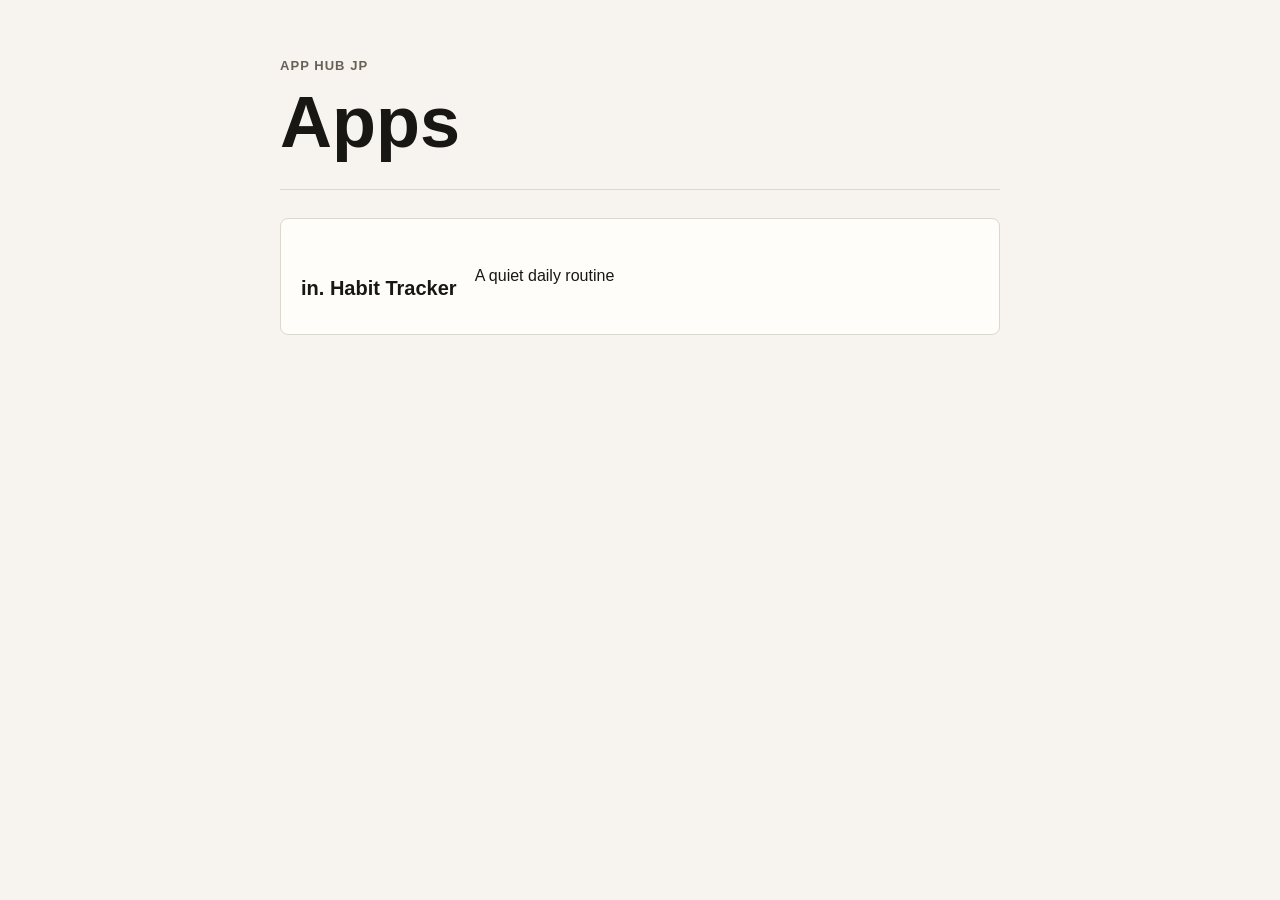
==== index.html @ ba96e358 "Update apps page branding" ====
<!doctype html>
<html lang="en">
<head>
  <meta charset="utf-8">
  <meta name="viewport" content="width=device-width, initial-scale=1">
  <title>Apps</title>
  <link rel="stylesheet" href="/styles.css">
</head>
<body>
  <main class="page apps-page">
    <section class="hero">
      <p class="eyebrow">App Hub JP</p>
      <h1>Apps</h1>
    </section>

    <section class="app-list" aria-label="Apps">
      <article class="app-link">
        <h2>in. Habit Tracker</h2>
        <p>A quiet daily routine</p>
      </article>
    </section>
  </main>
</body>
</html>
---- styles.css ----
:root {
  color-scheme: light dark;
  --bg: #f7f4ef;
  --text: #181714;
  --muted: #676056;
  --line: #ded7cc;
  --surface: #fffdfa;
  --accent: #2f6958;
}

@media (prefers-color-scheme: dark) {
  :root {
    --bg: #151413;
    --text: #f3eee7;
    --muted: #b7aea2;
    --line: #39342d;
    --surface: #1e1c19;
    --accent: #8cc7b4;
  }
}

* {
  box-sizing: border-box;
}

body {
  margin: 0;
  background: var(--bg);
  color: var(--text);
  font-family: -apple-system, BlinkMacSystemFont, "Segoe UI", sans-serif;
  line-height: 1.55;
}

a {
  color: var(--accent);
  text-decoration-thickness: 1px;
  text-underline-offset: 0.18em;
}

a:hover {
  text-decoration-thickness: 2px;
}

.page {
  width: min(720px, calc(100% - 40px));
  margin: 0 auto;
  padding: 56px 0 72px;
}

.breadcrumb {
  display: flex;
  gap: 8px;
  margin-bottom: 40px;
  color: var(--muted);
  font-size: 14px;
}

.hero {
  padding-bottom: 32px;
  border-bottom: 1px solid var(--line);
}

.eyebrow {
  margin: 0 0 12px;
  color: var(--muted);
  font-size: 13px;
  font-weight: 700;
  letter-spacing: 0.08em;
  text-transform: uppercase;
}

h1 {
  margin: 0;
  font-size: clamp(42px, 9vw, 72px);
  line-height: 0.95;
  letter-spacing: 0;
}

h2 {
  margin: 36px 0 12px;
  font-size: 20px;
  letter-spacing: 0;
}

.lead {
  max-width: 560px;
  margin: 20px 0 0;
  color: var(--muted);
  font-size: 19px;
}

.content {
  padding-top: 16px;
  font-size: 16px;
  line-height: 1.65;
}

.content ul {
  margin: 16px 0 24px;
  padding-left: 22px;
}

.content li + li {
  margin-top: 8px;
}

.content hr {
  margin: 48px 0 16px;
  border: 0;
  border-top: 1px solid var(--line);
}

.policy-hero {
  padding-bottom: 24px;
}

.policy-hero h1 {
  font-size: 36px;
  line-height: 1;
}

.policy-hero .eyebrow {
  text-transform: none;
}

.language-label {
  margin: 0 0 16px;
  color: var(--muted);
  font-size: 13px;
  font-weight: 700;
  letter-spacing: 0.08em;
  text-transform: uppercase;
}

.section-start {
  margin-bottom: 32px;
}

.policy-subtitle {
  margin: 0 0 16px;
}

.app-list {
  padding-top: 28px;
}

.app-link {
  display: flex;
  align-items: center;
  gap: 18px;
  min-height: 80px;
  padding: 18px 20px;
  border: 1px solid var(--line);
  border-radius: 8px;
  background: var(--surface);
  color: var(--text);
  text-decoration: none;
}

.app-link span:first-of-type {
  flex: 1;
}

.app-icon,
.hero-icon {
  display: block;
  width: 56px;
  height: 56px;
  border-radius: 14px;
}

.hero-icon {
  margin-bottom: 24px;
}

.app-link strong,
.app-link small {
  display: block;
}

.app-link strong {
  font-size: 22px;
}

.app-link small,
.updated {
  color: var(--muted);
}

.updated {
  margin: 32px 0 0;
  font-size: 14px;
}

.updated + hr {
  margin-top: 32px;
}
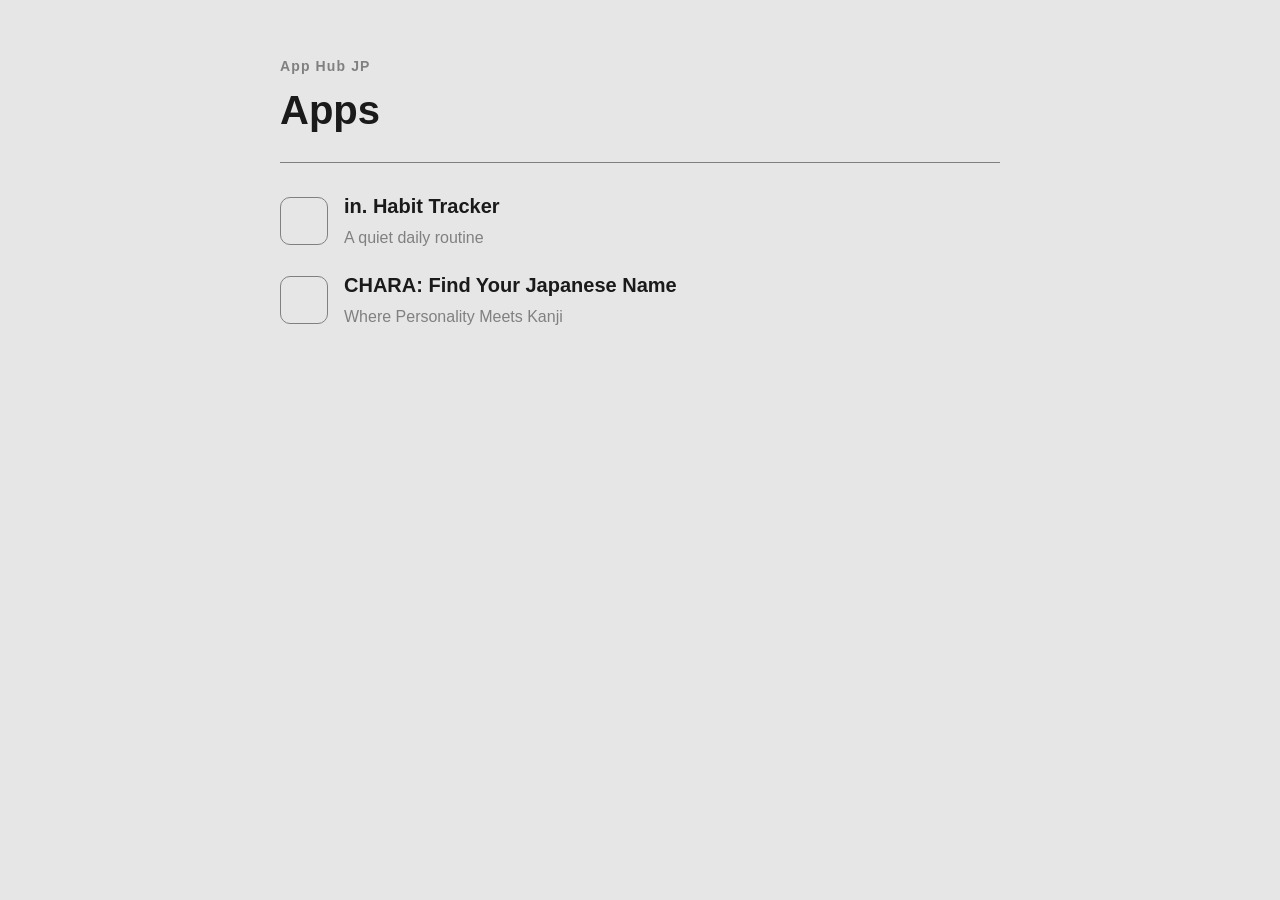
==== commit 70117456: "Align CHARA title and subtitle" ====
--- a/index.html
+++ b/index.html
@@ -1,4 +1,4 @@
-<!doctype html>
+<!DOCTYPE html>
 <html lang="en">
 <head>
   <meta charset="utf-8">
@@ -14,10 +14,21 @@
     </section>
 
     <section class="app-list" aria-label="Apps">
-      <article class="app-link">
-        <h2>in. Habit Tracker</h2>
-        <p>A quiet daily routine</p>
-      </article>
+      <a class="app-item" href="/in/help/">
+        <span class="generic-app-icon" aria-hidden="true"></span>
+        <div>
+          <h2>in. Habit Tracker</h2>
+          <p>A quiet daily routine</p>
+        </div>
+      </a>
+
+      <a class="app-item" href="/chara/help/">
+        <span class="generic-app-icon" aria-hidden="true"></span>
+        <div>
+          <h2>CHARA: Find Your Japanese Name</h2>
+          <p>Where Personality Meets Kanji</p>
+        </div>
+      </a>
     </section>
   </main>
 </body>
--- a/styles.css
+++ b/styles.css
@@ -1,21 +1,16 @@
 :root {
   color-scheme: light dark;
-  --bg: #f7f4ef;
-  --text: #181714;
-  --muted: #676056;
-  --line: #ded7cc;
-  --surface: #fffdfa;
-  --accent: #2f6958;
+  --bg: #e6e6e6;
+  --text: #1a1a1a;
+  --muted: #808080;
+  --link: #0000ee;
 }
 
 @media (prefers-color-scheme: dark) {
   :root {
-    --bg: #151413;
-    --text: #f3eee7;
-    --muted: #b7aea2;
-    --line: #39342d;
-    --surface: #1e1c19;
-    --accent: #8cc7b4;
+    --bg: #1a1a1a;
+    --text: #e6e6e6;
+    --link: #8080f7;
   }
 }
 
@@ -32,7 +27,7 @@
 }
 
 a {
-  color: var(--accent);
+  color: var(--link);
   text-decoration-thickness: 1px;
   text-underline-offset: 0.18em;
 }
@@ -57,7 +52,7 @@
 
 .hero {
   padding-bottom: 32px;
-  border-bottom: 1px solid var(--line);
+  border-bottom: 1px solid var(--muted);
 }
 
 .eyebrow {
@@ -77,8 +72,15 @@
 }
 
 h2 {
-  margin: 36px 0 12px;
+  margin: 32px 0 16px;
   font-size: 20px;
+  letter-spacing: 0;
+}
+
+h3 {
+  margin: 24px 0 8px;
+  font-size: 16px;
+  line-height: 1.45;
   letter-spacing: 0;
 }
 
@@ -95,6 +97,10 @@
   line-height: 1.65;
 }
 
+.content-single-language > :first-child {
+  margin-top: 0;
+}
+
 .content ul {
   margin: 16px 0 24px;
   padding-left: 22px;
@@ -107,7 +113,7 @@
 .content hr {
   margin: 48px 0 16px;
   border: 0;
-  border-top: 1px solid var(--line);
+  border-top: 1px solid var(--muted);
 }
 
 .policy-hero {
@@ -115,76 +121,74 @@
 }
 
 .policy-hero h1 {
-  font-size: 36px;
+  font-size: 40px;
   line-height: 1;
 }
 
-.policy-hero .eyebrow {
+.apps-page h1 {
+  font-size: 40px;
+  line-height: 1;
+}
+
+.policy-hero .eyebrow,
+.apps-page .eyebrow {
+  font-size: 14px;
   text-transform: none;
 }
 
 .language-label {
   margin: 0 0 16px;
   color: var(--muted);
-  font-size: 13px;
+  font-size: 12px;
   font-weight: 700;
   letter-spacing: 0.08em;
   text-transform: uppercase;
 }
 
 .section-start {
-  margin-bottom: 32px;
-}
-
-.policy-subtitle {
-  margin: 0 0 16px;
+  margin-bottom: 16px;
+}
+
+.language-label + h2 {
+  margin-top: 0;
 }
 
 .app-list {
+  display: grid;
+  gap: 20px;
   padding-top: 28px;
 }
 
-.app-link {
+.app-item {
   display: flex;
   align-items: center;
-  gap: 18px;
-  min-height: 80px;
-  padding: 18px 20px;
-  border: 1px solid var(--line);
-  border-radius: 8px;
-  background: var(--surface);
-  color: var(--text);
+  gap: 16px;
+  color: inherit;
   text-decoration: none;
 }
 
-.app-link span:first-of-type {
-  flex: 1;
-}
-
-.app-icon,
-.hero-icon {
+.generic-app-icon {
   display: block;
-  width: 56px;
-  height: 56px;
-  border-radius: 14px;
-}
-
-.hero-icon {
-  margin-bottom: 24px;
-}
-
-.app-link strong,
-.app-link small {
-  display: block;
-}
-
-.app-link strong {
-  font-size: 22px;
-}
-
-.app-link small,
+  width: 48px;
+  height: 48px;
+  flex: 0 0 auto;
+  border: 1px solid var(--muted);
+  border-radius: 10px;
+}
+
+.app-item h2 {
+  margin: 0 0 4px;
+  font-size: 20px;
+}
+
+.app-item p,
 .updated {
   color: var(--muted);
+}
+
+.app-item p {
+  margin: 0;
+  font-size: 16px;
 }
 
 .updated {
